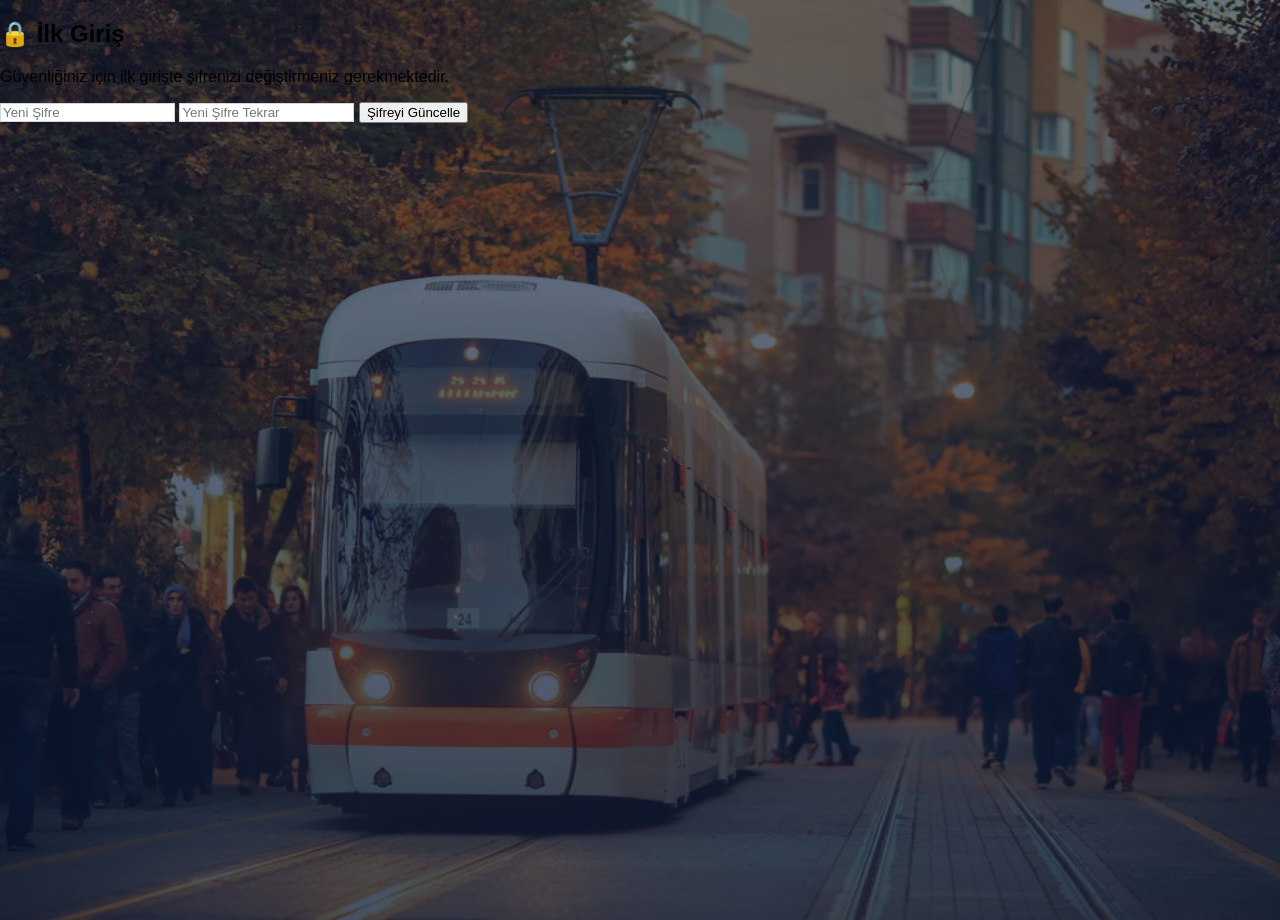
==== ilkSifre.html @ e600f08c "Add initial HTML structure for password change" ====
<!DOCTYPE html>
<html lang="tr">
<head>

<meta charset="UTF-8">
<meta name="viewport" content="width=device-width, initial-scale=1.0">

<title>İlk Giriş - Şifre Değiştir</title>

<link rel="stylesheet" href="style.css">

</head>

<body>

<div class="login-container">

    <h2>🔒 İlk Giriş</h2>

    <p>
        Güvenliğiniz için ilk girişte şifrenizi değiştirmeniz gerekmektedir.
    </p>

    <input
        type="password"
        id="yeniSifre"
        placeholder="Yeni Şifre">

    <input
        type="password"
        id="yeniSifreTekrar"
        placeholder="Yeni Şifre Tekrar">

    <button onclick="ilkSifreKaydet()">
        Şifreyi Güncelle
    </button>

</div>

<script src="script.js"></script>

</body>
</html>
---- style.css ----
body{
    margin:0;
    font-family:"Segoe UI",Arial,sans-serif;
    overflow:hidden;

    background:
        linear-gradient(rgba(10,24,55,.60),rgba(10,24,55,.75)),
        url("tram.jpg") center center/cover no-repeat;

    height:100vh;
}

/*==================================================
                    LOGIN SAYFASI
==================================================*/

.login-page{
    position:relative;
    display:flex;
    justify-content:space-between;
    align-items:center;
    width:100%;
    height:100vh;
    padding:60px 70px 90px;
    box-sizing:border-box;
}

.login-left{

    width:48%;

    height:100%;

    position:relative;

    display:flex;

    flex-direction:column;

    justify-content:flex-start;

    z-index:2;

}
.login-left::before{

    content:"";

    position:absolute;

    inset:0;

    background:linear-gradient(
        90deg,
        rgba(7,20,45,.25),
        rgba(7,20,45,.05)
    );

}

.left-content{

    position:absolute;

    top:70px;

    left:70px;

    width:520px;

    display:block;

    z-index:20;

}

.left-content h1{

    margin:0;

    font-size:64px;

    font-weight:800;

    line-height:.95;

    letter-spacing:-2px;

    color:#fff;

    text-shadow:0 5px 18px rgba(0,0,0,.35);

}

.left-content h1 span{

    color:#4da3ff;

}

.left-content h2{

    margin:16px 0 0;

    font-size:22px;

    font-weight:300;

    color:#ffffff;

    line-height:1.35;

    text-shadow:0 2px 8px rgba(0,0,0,.25);

}

.blue-line{

    width:90px;

    height:5px;

    border-radius:30px;

    background:#4da3ff;

    margin:28px 0;

}

.left-content p{

    margin:0;

    font-size:16px;

    line-height:1.6;

    color:#edf3ff;

    max-width:500px;

}
.tram-image{
    position:absolute;
    bottom:0;
    left:50%;
    transform:translateX(-5%);
    width:820px;
    z-index:1;
}

.feature{

    flex:0 0 155px;

    max-width:155px;

    background:rgba(255,255,255,.10);

    border:1px solid rgba(255,255,255,.18);

    backdrop-filter:blur(24px);

    -webkit-backdrop-filter:blur(24px);

    border-radius:18px;

    padding:16px;

    box-shadow:0 10px 28px rgba(0,0,0,.20);

    transition:all .35s ease;

    overflow:hidden;

    position:relative;

}

.feature::before{

    content:"";

    position:absolute;

    top:0;

    left:-120%;

    width:60%;

    height:100%;

    background:linear-gradient(
        90deg,
        transparent,
        rgba(255,255,255,.18),
        transparent
    );

    transition:.6s;

}

.feature:hover{

    transform:translateY(-8px) scale(1.03);

    background:rgba(255,255,255,.15);

    border-color:rgba(255,255,255,.35);

    box-shadow:0 18px 40px rgba(0,0,0,.28);

}

.feature:hover::before{

    left:160%;

}
.feature strong{

    display:block;

    margin-bottom:6px;

    font-size:15px;

    color:#fff;

}
.feature p{

    margin:0;

    font-size:13px;

    line-height:1.4;

    color:#eef4ff;

}
.login-right{

    width:40%;

    display:flex;

    justify-content:flex-end;

    align-items:center;

    z-index:5;

}
.login-card{

    width:380px;   /* 430px yerine */

    max-width:100%;

    margin-left:0;
    margin-right:auto;

    padding:42px 38px;

    background:#ffffff;

    border-radius:30px;

    box-shadow:
        0 20px 60px rgba(18,39,88,.18),
        0 5px 15px rgba(18,39,88,.08);

    border:1px solid rgba(255,255,255,.7);

    transition:.35s;

}

.login-card:hover{

    transform:translateY(-6px);

    box-shadow:
        0 35px 90px rgba(20,40,90,.20),
        0 12px 35px rgba(20,40,90,.10);

}

.login-card h2{

    margin:0 0 12px;

    text-align:center;

    color:#12244d;

    font-size:28px;

    font-weight:800;

    letter-spacing:-0.5px;

    line-height:1.2;

}
.login-card p{

    text-align:center;

    color:#6b7280;

    font-size:16px;

    margin:0 0 32px;

    line-height:1.6;

}

.login-card label{

    display:block;

    margin:12px 0 7px;

    font-weight:600;

    color:#17375e;

    font-size:14px;

}

.login-card input{

    width:100%;

    box-sizing:border-box;

    padding:10px 12px;

    border:1px solid #d7dee8;

    border-radius:10px;

    font-size:14px;

    transition:.3s;

}
.login-card input::placeholder{
    color:#9aa4b2;
}

.login-card input:focus{

    outline:none;

    border-color:#2563eb;

    box-shadow:0 0 0 4px rgba(37,99,235,.12);

}

.login-card button{

    width:100%;

    margin-top:18px;

    padding:12px;

    border:none;

    border-radius:12px;

    background:linear-gradient(135deg,#3b82f6,#1d4ed8);

    color:#fff;

    font-size:15px;

    font-weight:700;

    cursor:pointer;

    transition:all .3s ease;

    box-shadow:0 10px 25px rgba(37,99,235,.28);

}

.login-card button:hover{

    transform:translateY(-3px);

    background:linear-gradient(135deg,#3b82f6,#2563eb);

    box-shadow:
        0 15px 35px rgba(37,99,235,.45),
        0 0 18px rgba(37,99,235,.35);

}
.login-card button:active{

    transform:scale(.98);

}

.sidebar{
    position:fixed;
    left:0;
    top:0;
    width:240px;
    height:100%;
    background:#005baa;
    color:white;
    padding-top:25px;
}

.sidebar h2{
    text-align:center;
    margin-bottom:35px;
}

.sidebar a{
    display:block;
    color:white;
    text-decoration:none;
    padding:15px 25px;
}

.sidebar a:hover{
    background:#004080;
}

.content{
    margin-left:240px;
    width:calc(100% - 240px);
    min-height:100vh;
    padding:25px;
    overflow-x:auto;
}

.cards{
    display:flex;
    gap:20px;
    flex-wrap:wrap;
}

.card{
    width:220px;
    background:white;
    padding:20px;
    border-radius:12px;
    box-shadow:0 3px 12px rgba(0,0,0,.15);
}

.card h3{
    margin-top:0;
}
.overlay{
    position:absolute;
    inset:0;
    background:rgba(8,22,52,.20);
}
.feature-bar{
    position:absolute;
    left:70px;
    bottom:45px;   
    display:flex;
    gap:22px;
    width:720px;
    z-index:21;
}


.login-icon{

    width:74px;

    height:74px;

    margin:0 auto 18px;

    border-radius:50%;

    background:#eef4ff;

    display:flex;

    justify-content:center;

    align-items:center;

    font-size:34px;

    color:#2563eb;

}
/* ===========================
   DASHBOARD
=========================== */

.dashboard{
    display:flex;
    flex-direction:column;
    gap:25px;
}

.dashboard-header{
    display:flex;
    justify-content:space-between;
    align-items:center;
    margin-bottom:10px;
}

.dashboard-header h1{
    font-size:30px;
    color:#17375e;
    margin:0;
}

.dashboard-header p{
    color:#666;
    margin-top:5px;
}

.stats{
    display:grid;
    grid-template-columns:repeat(auto-fit,minmax(240px,1fr));
    gap:20px;
}

.stat-card{
    background:#fff;
    border-radius:18px;
    padding:25px;
    box-shadow:0 10px 30px rgba(0,0,0,.08);
    transition:.25s;
    border-left:6px solid #0097a7;
}

.stat-card:hover{
    transform:translateY(-5px);
}

.stat-title{
    color:#777;
    font-size:15px;
}

.stat-value{
    font-size:34px;
    font-weight:bold;
    color:#17375e;
    margin-top:15px;
}

.moduller{
    display:grid;
    grid-template-columns:repeat(auto-fit,minmax(270px,1fr));
    gap:20px;
}

.modul-card{
    background:white;
    border-radius:18px;
    padding:25px;
    cursor:pointer;
    transition:.25s;
    box-shadow:0 10px 25px rgba(0,0,0,.08);
}

.modul-card:hover{
    transform:translateY(-6px);
}

.modul-icon{
    font-size:45px;
}

.modul-title{
    font-size:20px;
    font-weight:bold;
    color:#17375e;
    margin-top:15px;
}

.modul-desc{
    margin-top:10px;
    color:#666;
    line-height:1.5;
}
.toolbar{
    display:flex;
    justify-content:space-between;
    align-items:center;
    flex-wrap:wrap;
    gap:10px;
    margin-bottom:15px;
}

.toolbar-left{
    display:flex;
    gap:10px;
    align-items:center;
}

.toolbar-right{
    margin-left:auto;
}

.tarife{
    font-weight:bold;
    color:#0b4f8a;
}
/* ===========================
   ORTAK TABLO TASARIMI
=========================== */

.tablo{
    width:100%;
    border-collapse:collapse;
    background:#fff;
    border-radius:12px;
    overflow:hidden;
    box-shadow:0 5px 18px rgba(0,0,0,.08);
}

.tablo th{
    background:#005baa;
    color:#fff;
    padding:14px 12px;
    font-size:14px;
    font-weight:600;
    text-align:center;
}

.tablo td{
    padding:12px;
    border-bottom:1px solid #ececec;
}

.tablo tbody tr:nth-child(even){
    background:#f8fbff;
}

.tablo tbody tr:hover{
    background:#eef6ff;
}

.tablo button{
    width:auto;
    margin:0;
    padding:6px 12px;
    border-radius:6px;
    font-size:14px;
}

.form-kart{
    background:#fff;
    border-radius:15px;
    padding:20px;
    box-shadow:0 5px 18px rgba(0,0,0,.08);
    margin-bottom:20px;
}
.form-kart input,
.form-kart select,
.form-kart textarea{
    width:100%;
    box-sizing:border-box;
    padding:10px;
    margin:8px 0 15px;
}

.form-kart button{
    width:auto;
    margin-right:8px;
}
#icerik{
    width:100%;
    max-width:100%;
}

table{
    width:100%;
}

button{
    cursor:pointer;
}

input,
select,
textarea{
    border:1px solid #d0d7de;
    outline:none;
}

input:focus,
select:focus,
textarea:focus{
    border-color:#005baa;
}
.table-responsive{
    width:100%;
    overflow-x:auto;
}
.grafik-panel{
    margin-top:25px;
    background:#fff;
    border-radius:18px;
    padding:25px;
    box-shadow:0 8px 20px rgba(0,0,0,.08);
}

.grafik-panel canvas{
    width:100%!important;
    max-height:350px;
}
/* ===========================
   LOGIN FOOTER
=========================== */

.login-footer{

    position:fixed;

    left:0;

    bottom:0;

    width:100%;

    height:64px;

    padding:0 40px;

    box-sizing:border-box;

    display:flex;

    justify-content:space-between;

    align-items:center;

    background:linear-gradient(
        90deg,
        rgba(5,18,42,.92),
        rgba(10,30,65,.88)
    );

    backdrop-filter:blur(18px);

    -webkit-backdrop-filter:blur(18px);

    border-top:1px solid rgba(255,255,255,.10);

    box-shadow:0 -8px 25px rgba(0,0,0,.28);

    color:#ffffff;

    font-size:15px;

    font-weight:500;

    z-index:999;

}

.login-footer span{

    color:#4da3ff;

    font-weight:700;

}
.input-group{
    position:relative;
    margin-bottom:16px;
}

.input-group input{
    padding-left:48px;
}

.input-icon{
    position:absolute;
    left:16px;
    top:50%;
    transform:translateY(-50%);
    font-size:18px;
    color:#8a94a6;
    pointer-events:none;
}

.login-options{
    display:flex;
    justify-content:space-between;
    align-items:center;
    margin:8px 0 18px;
}

.remember-me{
    display:flex;
    align-items:center;
    gap:8px;
    font-size:14px;
    color:#4b5563;
    cursor:pointer;
}

.remember-me input{
    width:16px;
    height:16px;
    margin:0;
}

.login-options a{
    color:#2563eb;
    text-decoration:none;
    font-size:14px;
    font-weight:600;
}

.login-options a:hover{
    text-decoration:underline;
}
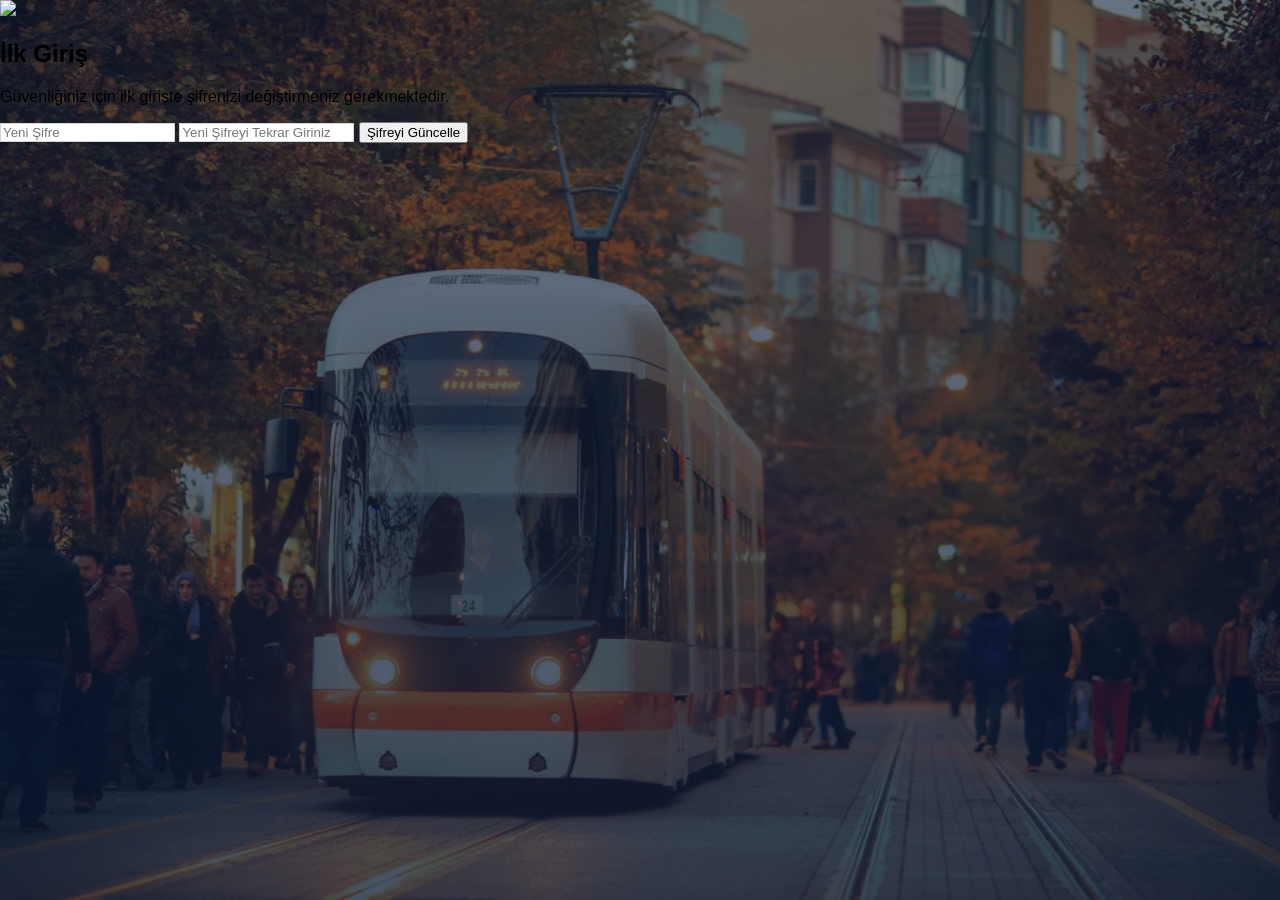
==== commit e796235f: "Update title and text in ilkSifre.html" ====
--- a/ilkSifre.html
+++ b/ilkSifre.html
@@ -1,13 +1,14 @@
 <!DOCTYPE html>
 <html lang="tr">
+
 <head>
 
-<meta charset="UTF-8">
-<meta name="viewport" content="width=device-width, initial-scale=1.0">
+    <meta charset="UTF-8">
+    <meta name="viewport" content="width=device-width, initial-scale=1.0">
 
-<title>İlk Giriş - Şifre Değiştir</title>
+    <title>ESTRAM EKYS | İlk Giriş</title>
 
-<link rel="stylesheet" href="style.css">
+    <link rel="stylesheet" href="style.css">
 
 </head>
 
@@ -15,9 +16,11 @@
 
 <div class="login-container">
 
-    <h2>🔒 İlk Giriş</h2>
+    <img src="logo.png" class="login-logo">
 
-    <p>
+    <h2>İlk Giriş</h2>
+
+    <p class="login-text">
         Güvenliğiniz için ilk girişte şifrenizi değiştirmeniz gerekmektedir.
     </p>
 
@@ -29,7 +32,7 @@
     <input
         type="password"
         id="yeniSifreTekrar"
-        placeholder="Yeni Şifre Tekrar">
+        placeholder="Yeni Şifreyi Tekrar Giriniz">
 
     <button onclick="ilkSifreKaydet()">
         Şifreyi Güncelle
@@ -40,4 +43,5 @@
 <script src="script.js"></script>
 
 </body>
+
 </html>
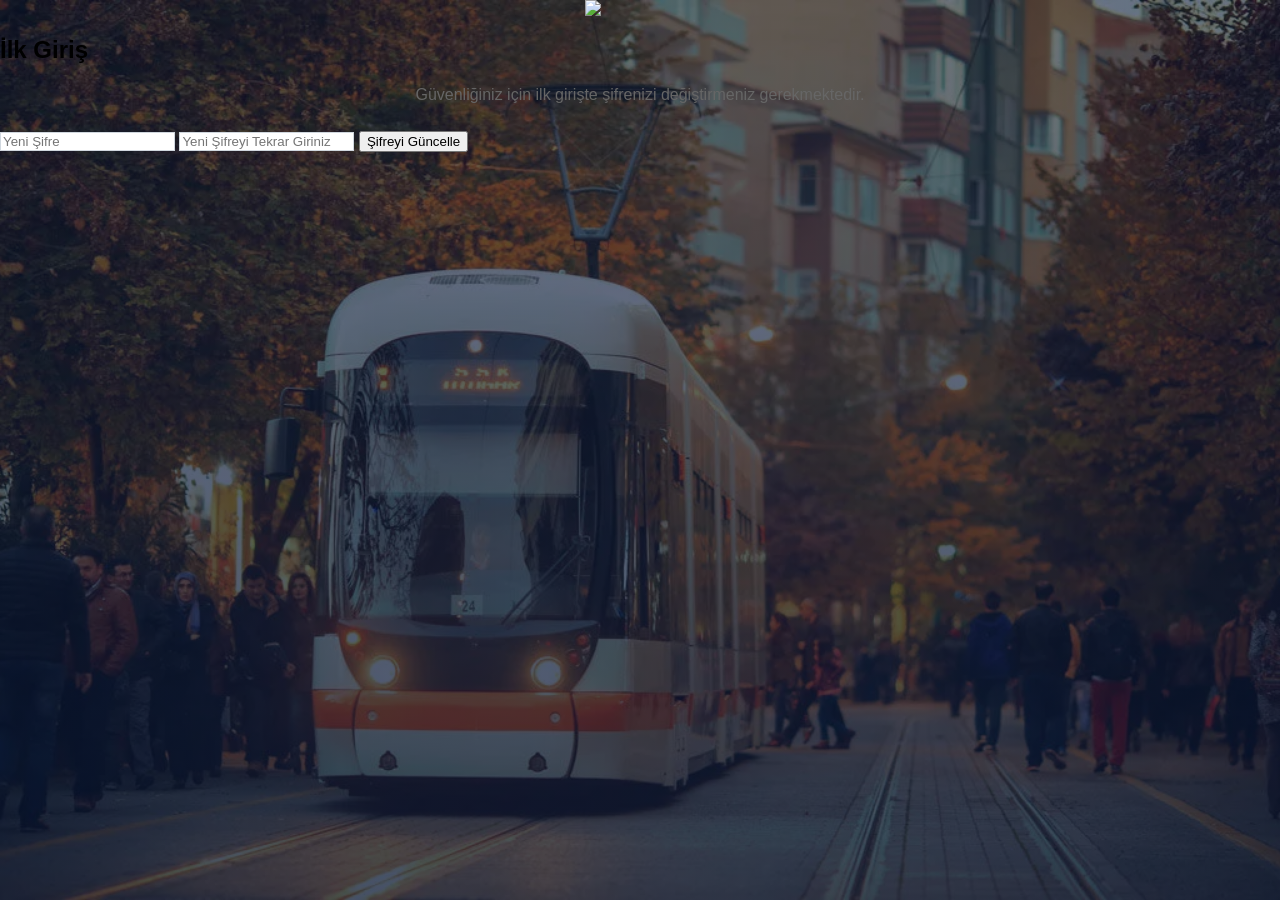
==== commit d8df6c0a: "Update ilkSifre.html" ====
--- a/ilkSifre.html
+++ b/ilkSifre.html
@@ -40,6 +40,7 @@
 
 </div>
 
+<script src="personeller.js"></script>
 <script src="script.js"></script>
 
 </body>
--- a/style.css
+++ b/style.css
@@ -831,3 +831,19 @@
 .login-options a:hover{
     text-decoration:underline;
 }
+.login-logo{
+
+    width:110px;
+    display:block;
+    margin:0 auto 20px;
+
+}
+
+.login-text{
+
+    text-align:center;
+    color:#666;
+    margin-bottom:25px;
+    line-height:22px;
+
+}
